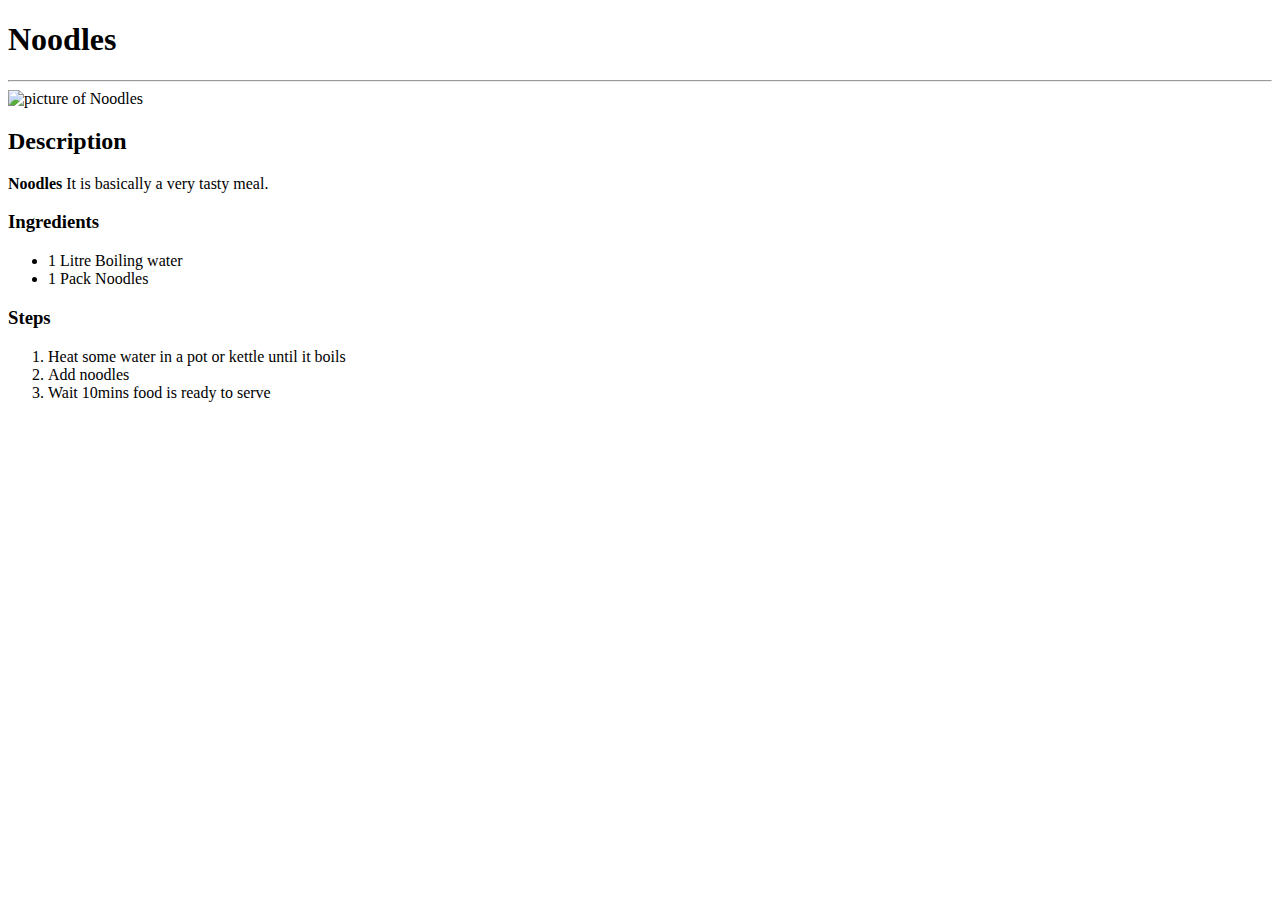
==== recipes/noodles.html @ b85b7c7a "Added recipes/noodles.html and recipes/nshima.html and recipes/porridge.html" ====
<!DOCTYPE html>
<html lang="en">
    <head>
        <meta charset="utf-8">
        <title>Noodles</title>
    </head>
    <!--Body-->
    <body>
        <h1>Noodles</h1>
        <hr/>
        <img src="https://recipes.timesofindia.com/us/recipes/chicken-hakka-noodles/rs75356205.cms" alt="picture of Noodles">
        <h2>Description</h2>
        <p><b>Noodles</b> It is basically a very tasty meal.</p>
        <h3>Ingredients</h3>
        <ul>
            <li>1 Litre Boiling water</li>
            <li>1 Pack Noodles</li>
        </ul>
        <h3>Steps</h3>
        <ol>
            <li>Heat some water in a pot or kettle until it boils</li>
            <li>Add noodles</li>
            <li>Wait 10mins food is ready to serve</li>
        </ol>
    </body>
</html>
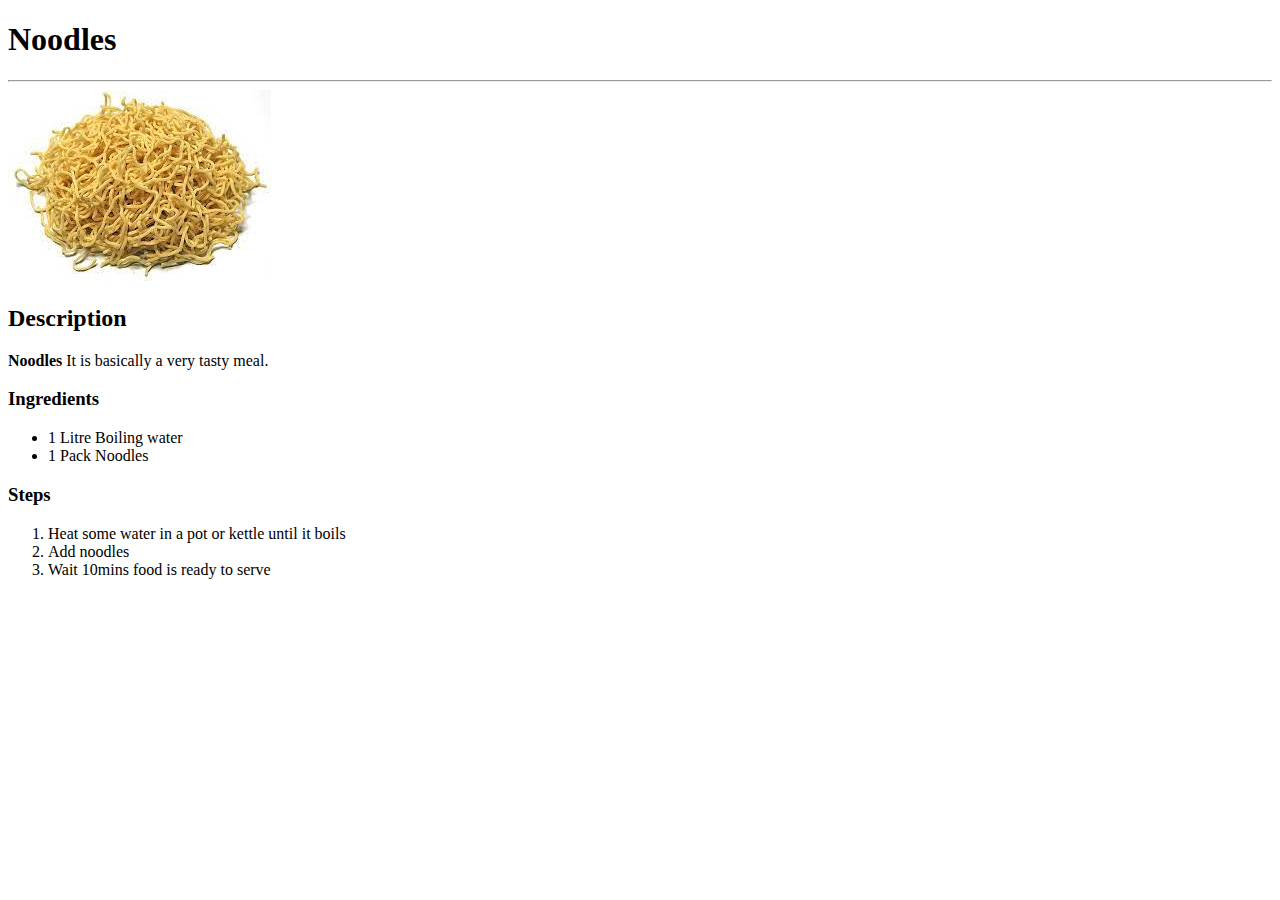
==== commit 7ccf2743: "Changed the link images of nshima noodles and porridge html files in recipes directory" ====
--- a/recipes/noodles.html
+++ b/recipes/noodles.html
@@ -8,7 +8,7 @@
     <body>
         <h1>Noodles</h1>
         <hr/>
-        <img src="https://recipes.timesofindia.com/us/recipes/chicken-hakka-noodles/rs75356205.cms" alt="picture of Noodles">
+        <img src="../images/noodles.jpg" alt="picture of Noodles">
         <h2>Description</h2>
         <p><b>Noodles</b> It is basically a very tasty meal.</p>
         <h3>Ingredients</h3>
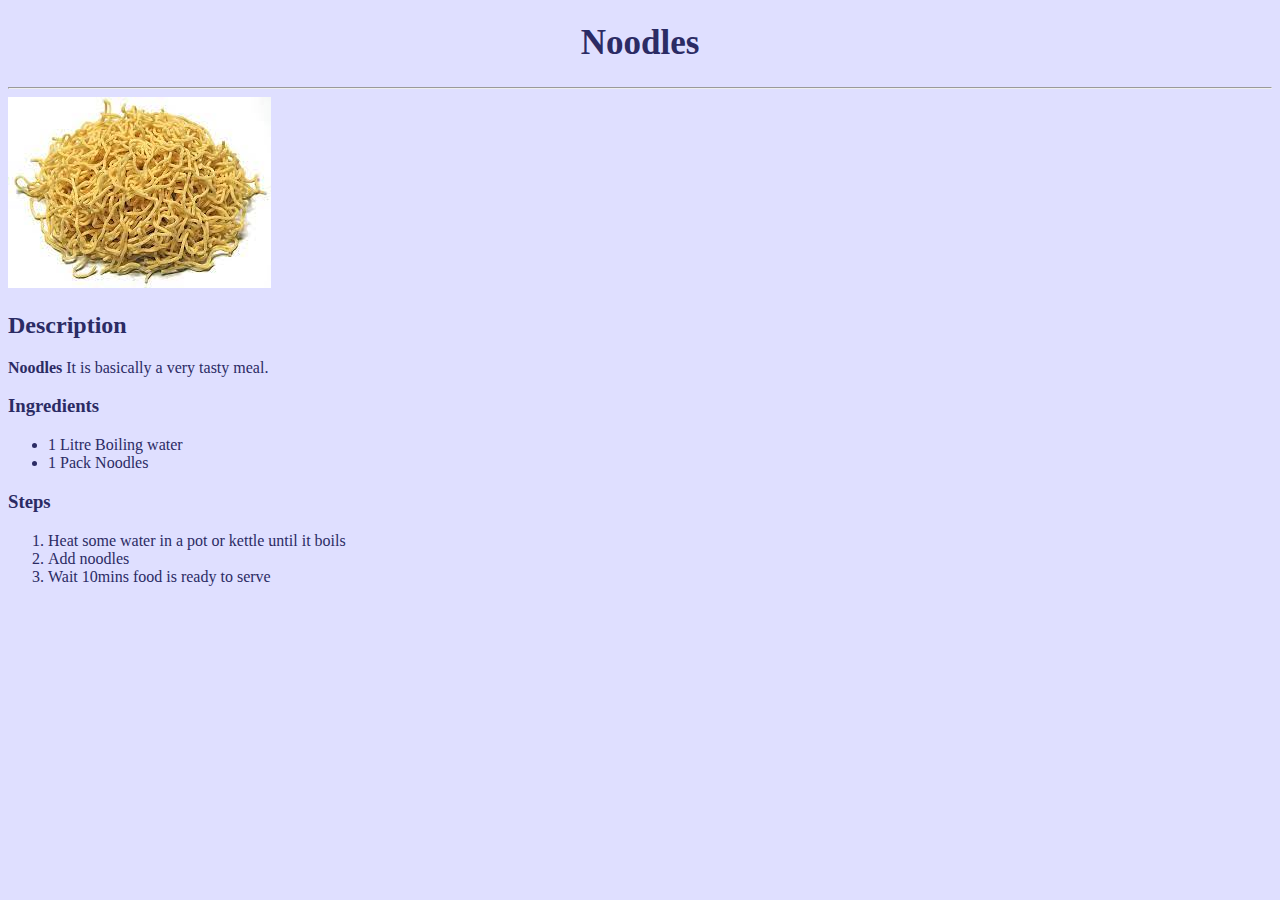
==== commit 066d68c4: "linked noodles, nshima and porridge files to the style.css file__ added class to body, id to hi of -" ====
--- a/recipes/noodles.html
+++ b/recipes/noodles.html
@@ -3,10 +3,11 @@
     <head>
         <meta charset="utf-8">
         <title>Noodles</title>
+        <link rel="stylesheet" href="../style.css"/>
     </head>
     <!--Body-->
-    <body>
-        <h1>Noodles</h1>
+    <body class="body">
+        <h1 id="noodles">Noodles</h1>
         <hr/>
         <img src="../images/noodles.jpg" alt="picture of Noodles">
         <h2>Description</h2>
--- a/style.css
+++ b/style.css
@@ -0,0 +1,8 @@
+.body {background-color: rgb(223, 223, 255);
+color: rgb(43, 43, 100);}
+/*.list {background-color: aliceblue;}*/
+#heading,#noodles,#nshima,#porridge {text-align: center;
+font-size: 35px;}
+#porridge-picture {width: 300px;
+height: auto;}
+
